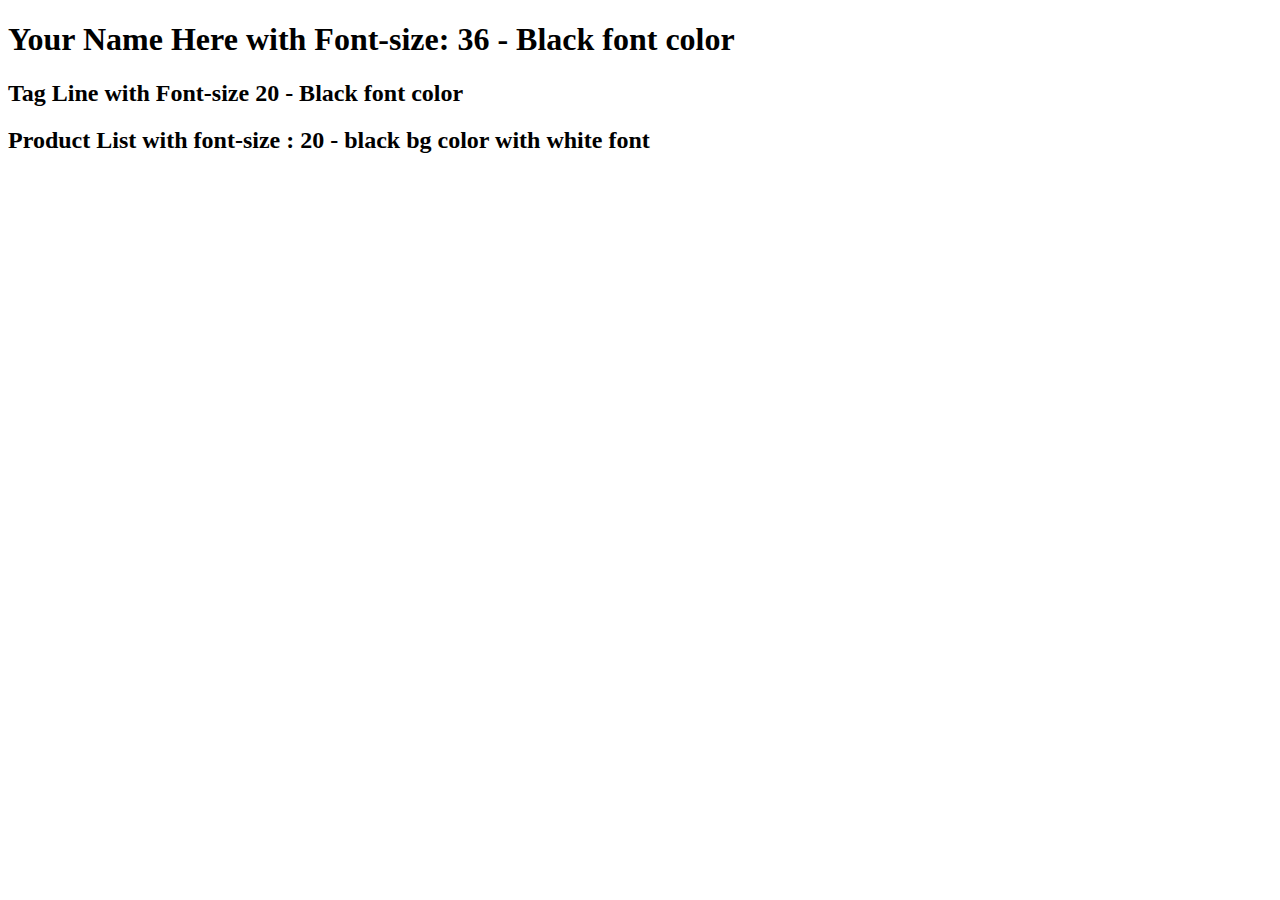
==== 1. css-preprocessor/exercise.html @ 92e789e6 "Initial Commit" ====
<!doctype html>
<html>
<head>
  <link rel="stylesheet" href="css/style.css">
</head>

<body>
  <!-- Exercise -->
  <!-- 3 full screen pages-->  
  <section id="first-page">    
    <h1>Your Name Here with Font-size: 36 - Black font color</h1>
    <h2>Tag Line with Font-size 20 - Black font color</h2>
  </section>
  <section id="second-page">
    <h2>Product List with font-size : 20 - black bg color with white font</h2>
    <!-- 6 colorful square boxes with 3 box in a line-->
    <div class="product-list">
        <div></div>
        <div></div>
        <div></div>
        <div></div>
        <div></div>
        <div></div>
    </div>    
  </section>
  <section id="second-page">
      <!-- 6 colorful ROUNDED rectangle boxes with 3 box in a line-->
      <div class="product-list">
          <div></div>
          <div></div>
          <div></div>
          <div></div>
          <div></div>
          <div></div>
      </div>    
    </section>
</body>

</html>
---- 1. css-preprocessor/css/style.css ----
div ul {
  background-color: #000;
}

div {
  background: #000;
}

div ul {
  border-radius: 10;
  padding: 10px;
  color: #fff;
  display: inline;
}
/*# sourceMappingURL=style.css.map */
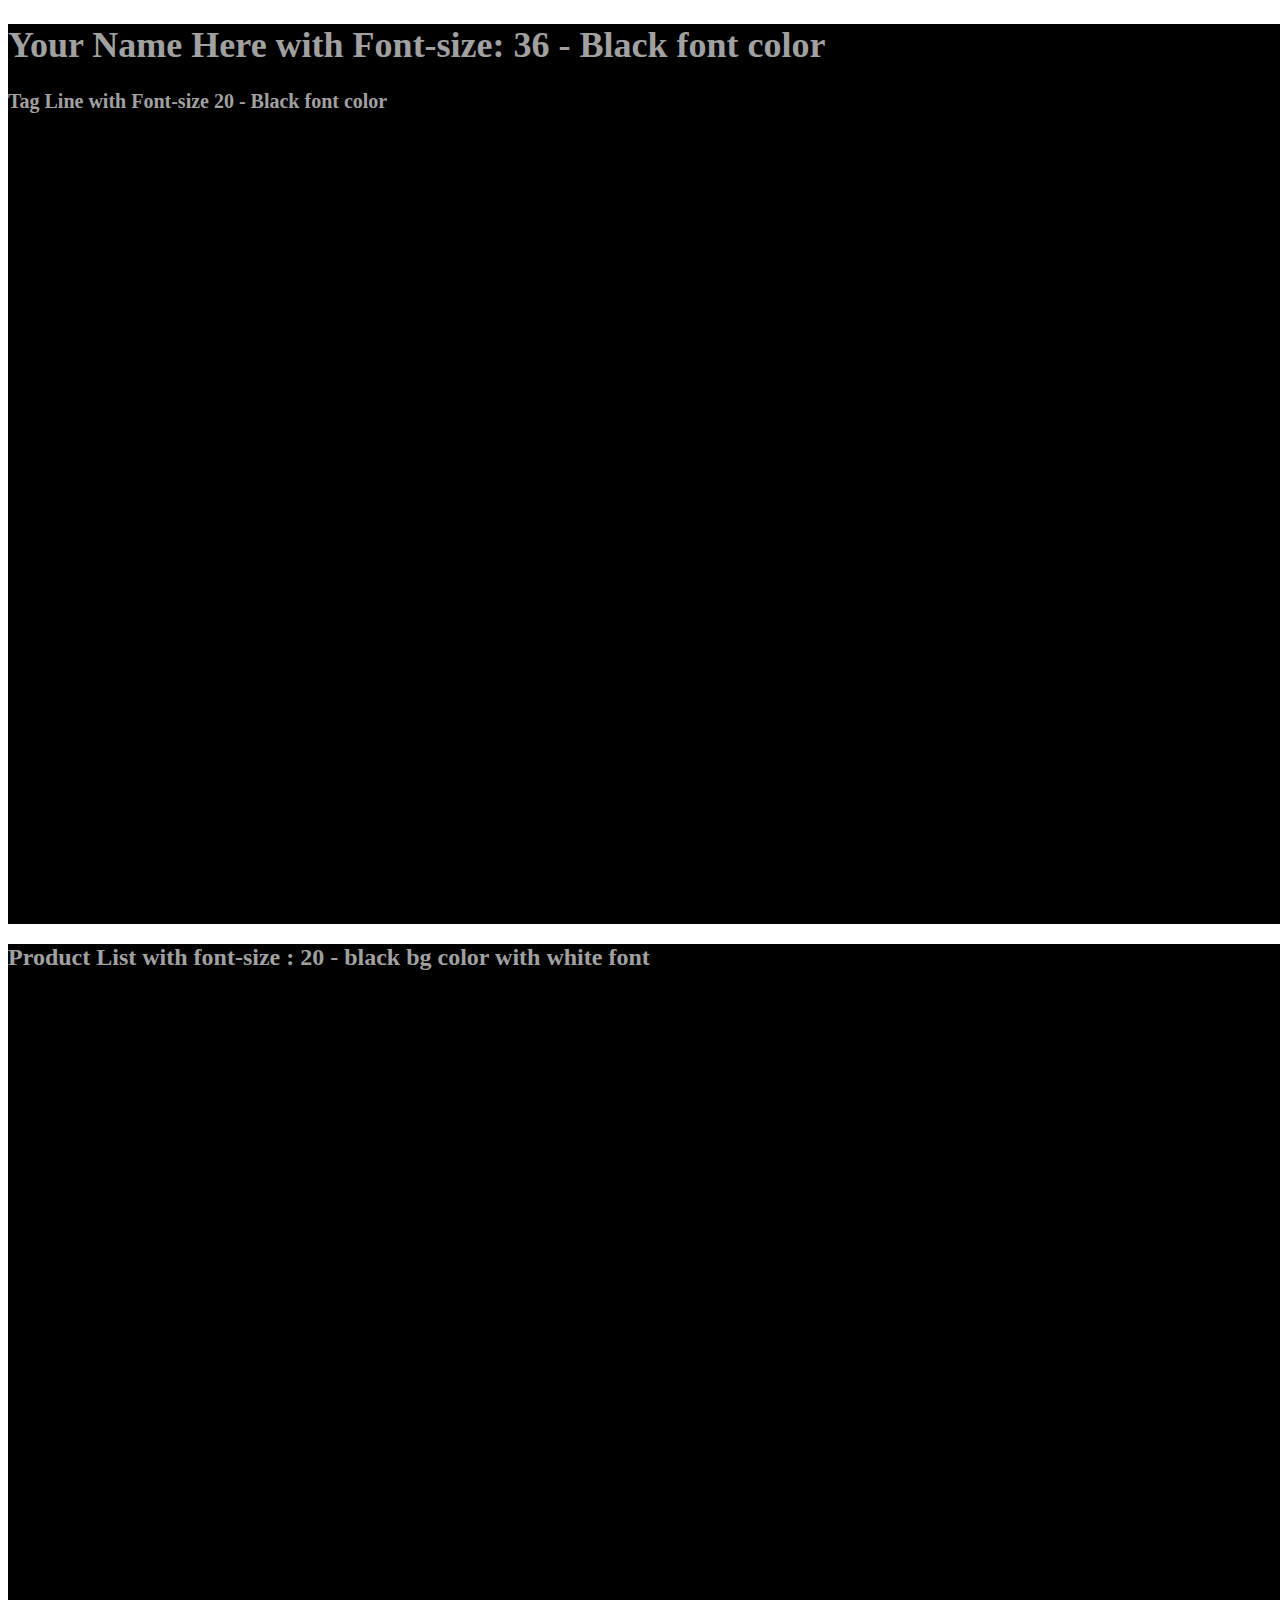
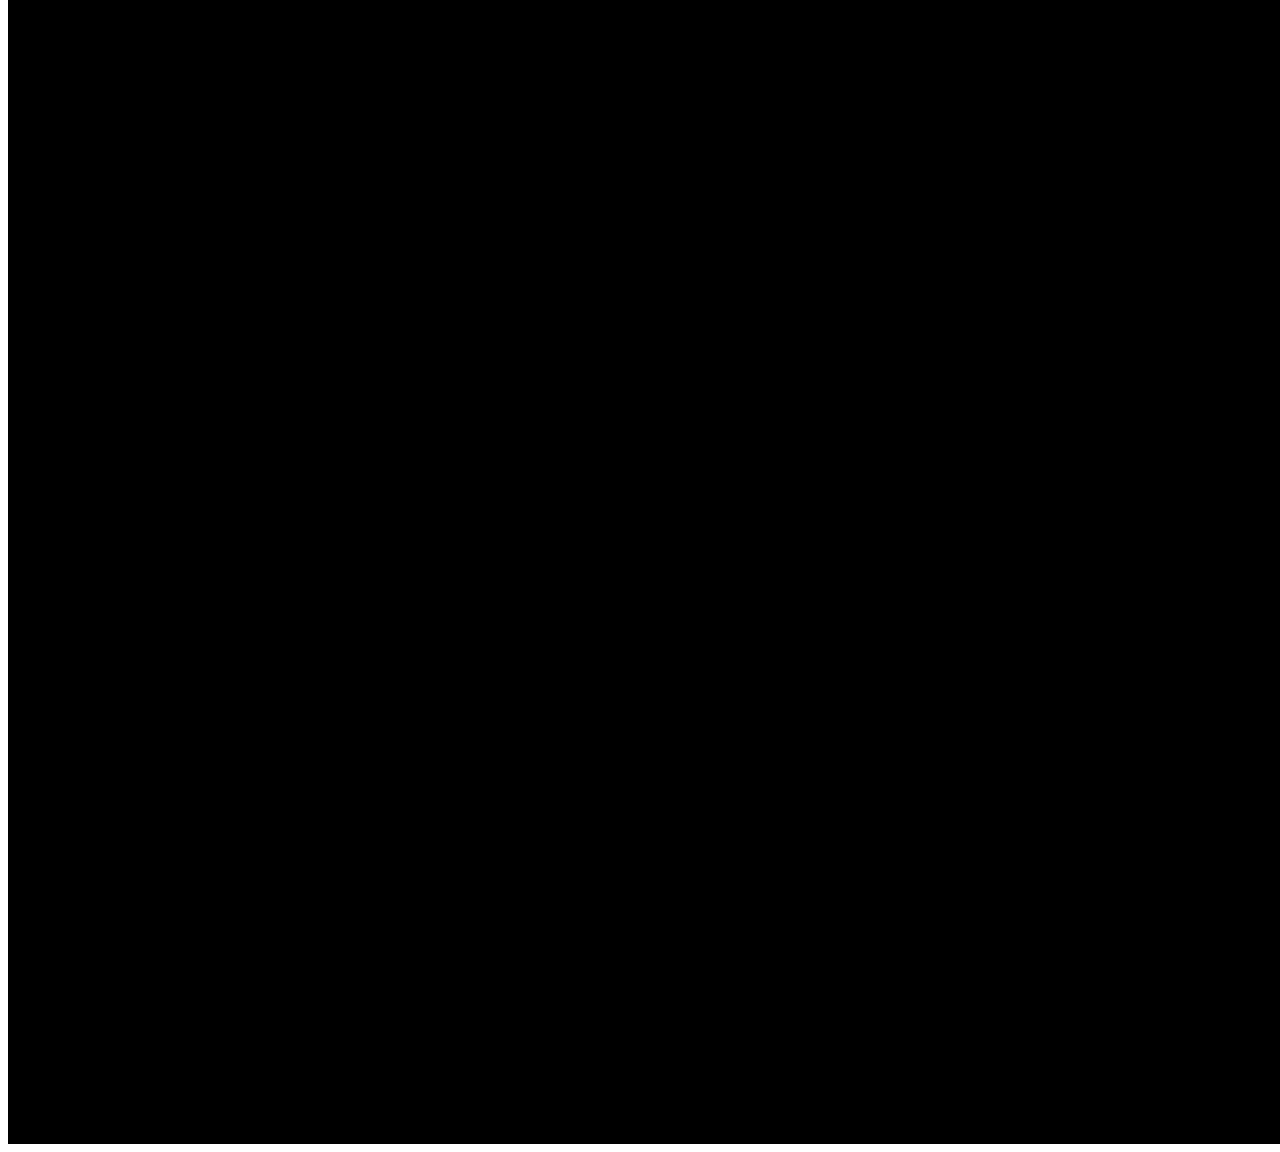
==== commit 2c31bdc2: "EOD codes" ====
--- a/1. css-preprocessor/exercise.html
+++ b/1. css-preprocessor/exercise.html
@@ -4,7 +4,7 @@
   <link rel="stylesheet" href="css/style.css">
 </head>
 
-<body>
+<body class="here">
   <!-- Exercise -->
   <!-- 3 full screen pages-->  
   <section id="first-page">    
--- a/1. css-preprocessor/css/style.css
+++ b/1. css-preprocessor/css/style.css
@@ -1,15 +1,18 @@
-div ul {
-  background-color: #000;
+body > section {
+  width: 100vw;
+  height: 100vh;
 }
 
-div {
-  background: #000;
+body > section {
+  background-color: #000;
+  color: #a1a1a1;
 }
 
-div ul {
-  border-radius: 10;
-  padding: 10px;
-  color: #fff;
-  display: inline;
+#first-page h1 {
+  font-size: 36px;
+}
+
+#first-page h2 {
+  font-size: 20px;
 }
 /*# sourceMappingURL=style.css.map */